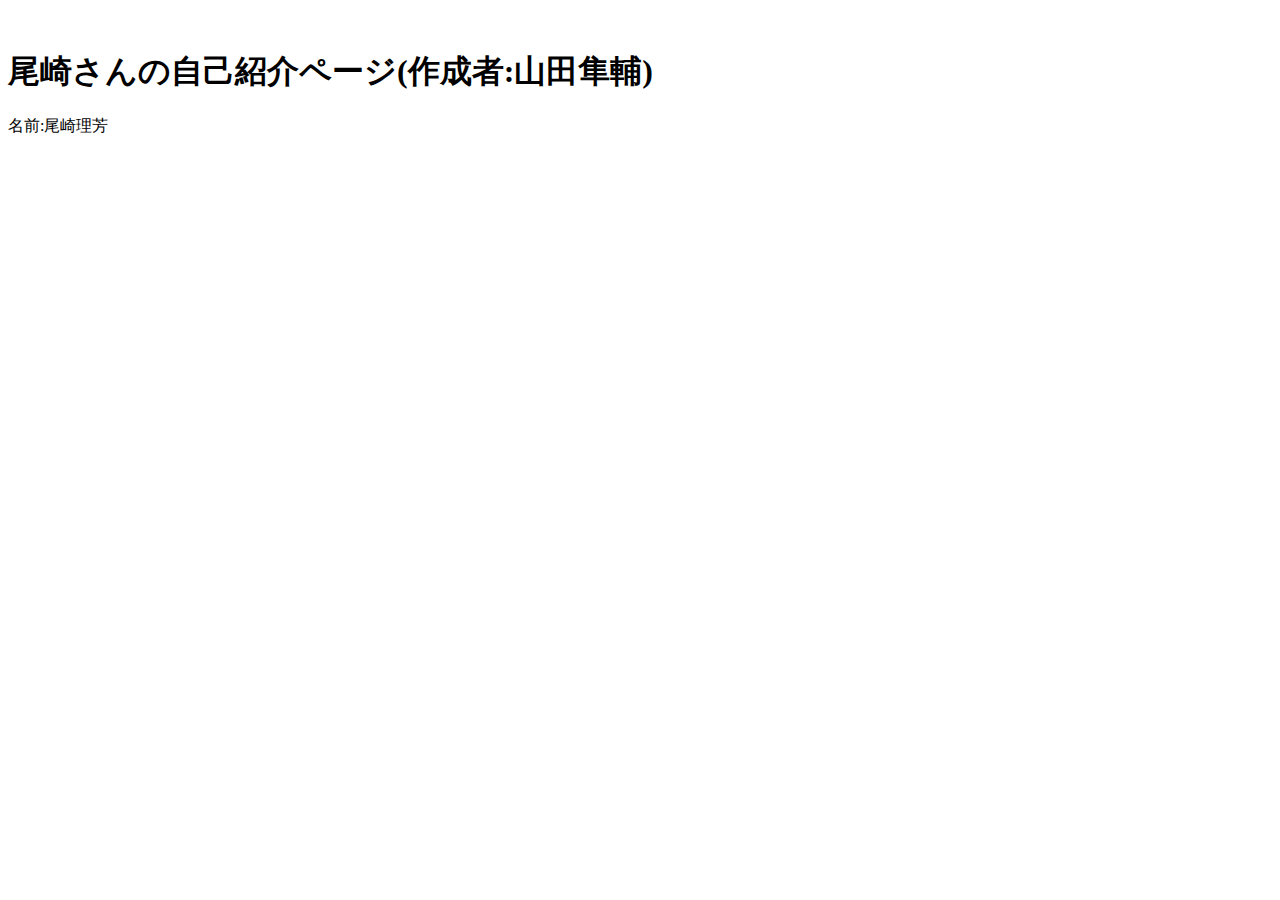
==== oza.html @ 9efbea43 "尾崎さんについての紹介" ====
<DOCTYPE html>
<htmllang="ja">

<head>
 <meta charset="UTF-8">
 <meta name="viewport" content="width=device-width, initial-scale=1">
 <meta name=”robots” content=”noindex” />
 <meta name=”robots” content=”noindex,nofollow“>

 <title>尾崎理芳さんの自己紹介</title>
 <link rel = "stylesheet" href = "style.css">
</head>
<body>

　<h1 class="h1">尾崎さんの自己紹介ページ(作成者:山田隼輔)</h1>
  <p>名前:尾崎理芳<p>


</body>
</html>
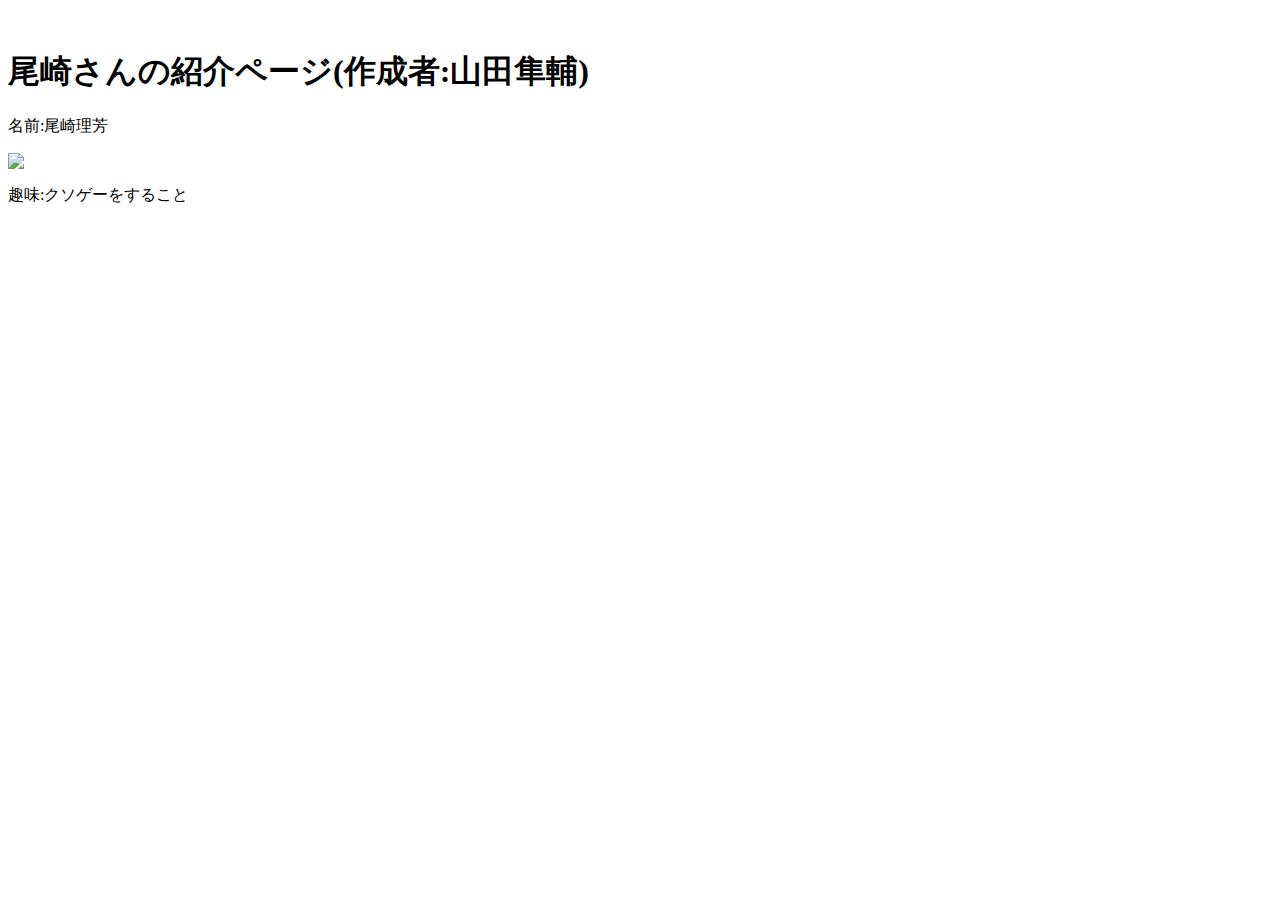
==== commit 0b999128: "尾崎さんにつての紹介ページ(修正5)" ====
--- a/oza.html
+++ b/oza.html
@@ -8,13 +8,15 @@
  <meta name=”robots” content=”noindex,nofollow“>
 
  <title>尾崎理芳さんの自己紹介</title>
- <link rel = "stylesheet" href = "style.css">
+ <link rel = "stylesheet" href = "oza.css">
 </head>
 <body>
 
-　<h1 class="h1">尾崎さんの自己紹介ページ(作成者:山田隼輔)</h1>
-  <p>名前:尾崎理芳<p>
-
-
+　<h1 class="h1">尾崎さんの紹介ページ(作成者:山田隼輔)</h1>
+  <p class="oza1">名前:尾崎理芳<p>
+  <div class="oza-img">
+  	<img src="oza.png">
+ </div>
+ <p class="oza1">趣味:クソゲーをすること<p>
 </body>
 </html>